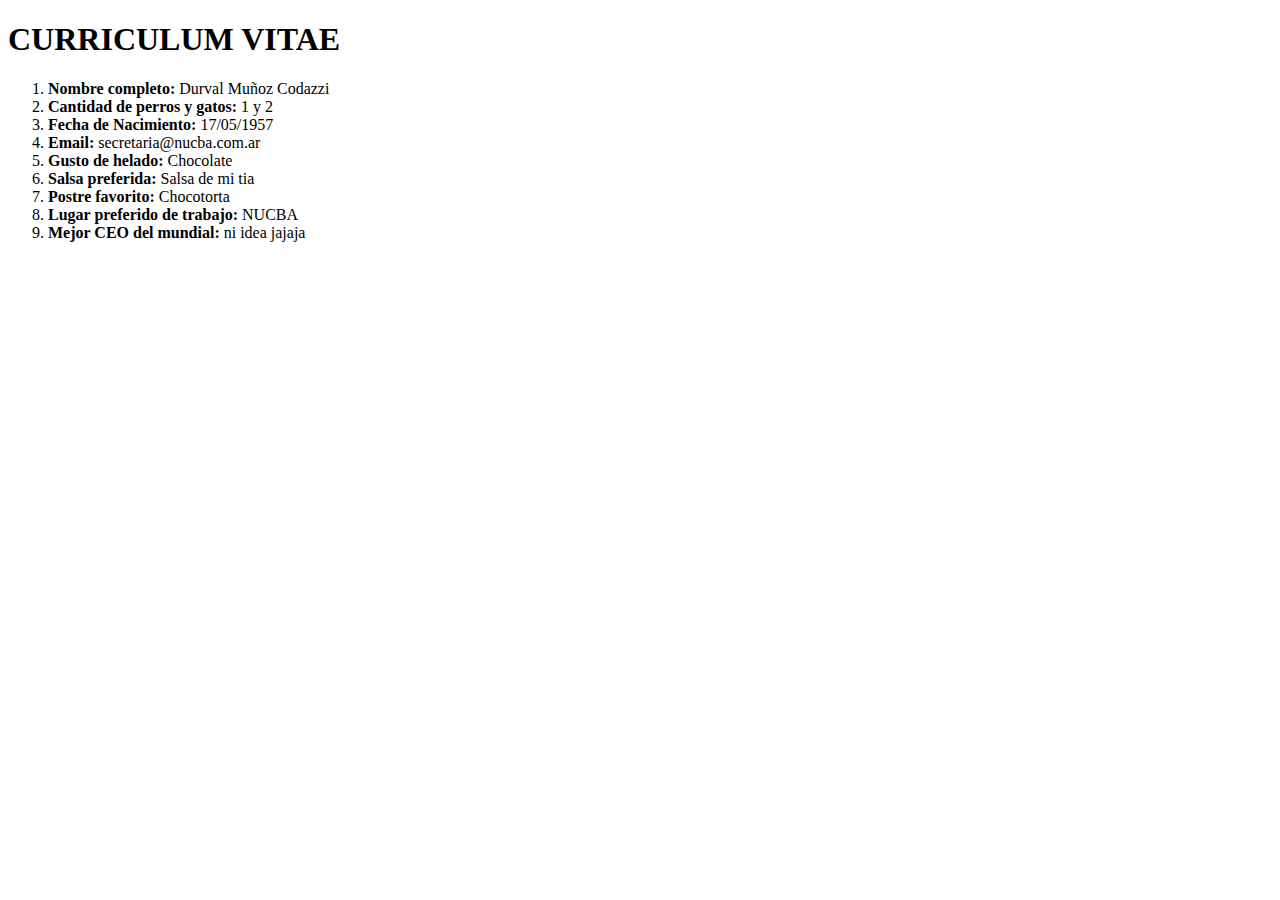
==== clase3_4/index.html @ f1d8afae "Add files via upload" ====
<!DOCTYPE html>
<html lang="en">
  <head>
    <meta charset="UTF-8" />
    <meta http-equiv="X-UA-Compatible" content="IE=edge" />
    <meta name="viewport" content="width=device-width, initial-scale=1.0" />
    <title>Clase 2</title>
  </head>
  <body>
    <h1>CURRICULUM VITAE</h1>
    <ol>
      <li><b>Nombre completo:</b> Durval Muñoz Codazzi</li>
      <li><b>Cantidad de perros y gatos:</b> 1 y 2</li>
      <li><b>Fecha de Nacimiento:</b> 17/05/1957</li>
      <li><b>Email:</b> secretaria@nucba.com.ar</li>
      <li><b>Gusto de helado:</b> Chocolate</li>
      <li><b>Salsa preferida:</b> Salsa de mi tia</li>
      <li><b>Postre favorito:</b> Chocotorta</li>
      <li><b>Lugar preferido de trabajo:</b> NUCBA</li>
      <li><b>Mejor CEO del mundial:</b> ni idea jajaja</li>
    </ol>
  </body>
</html>
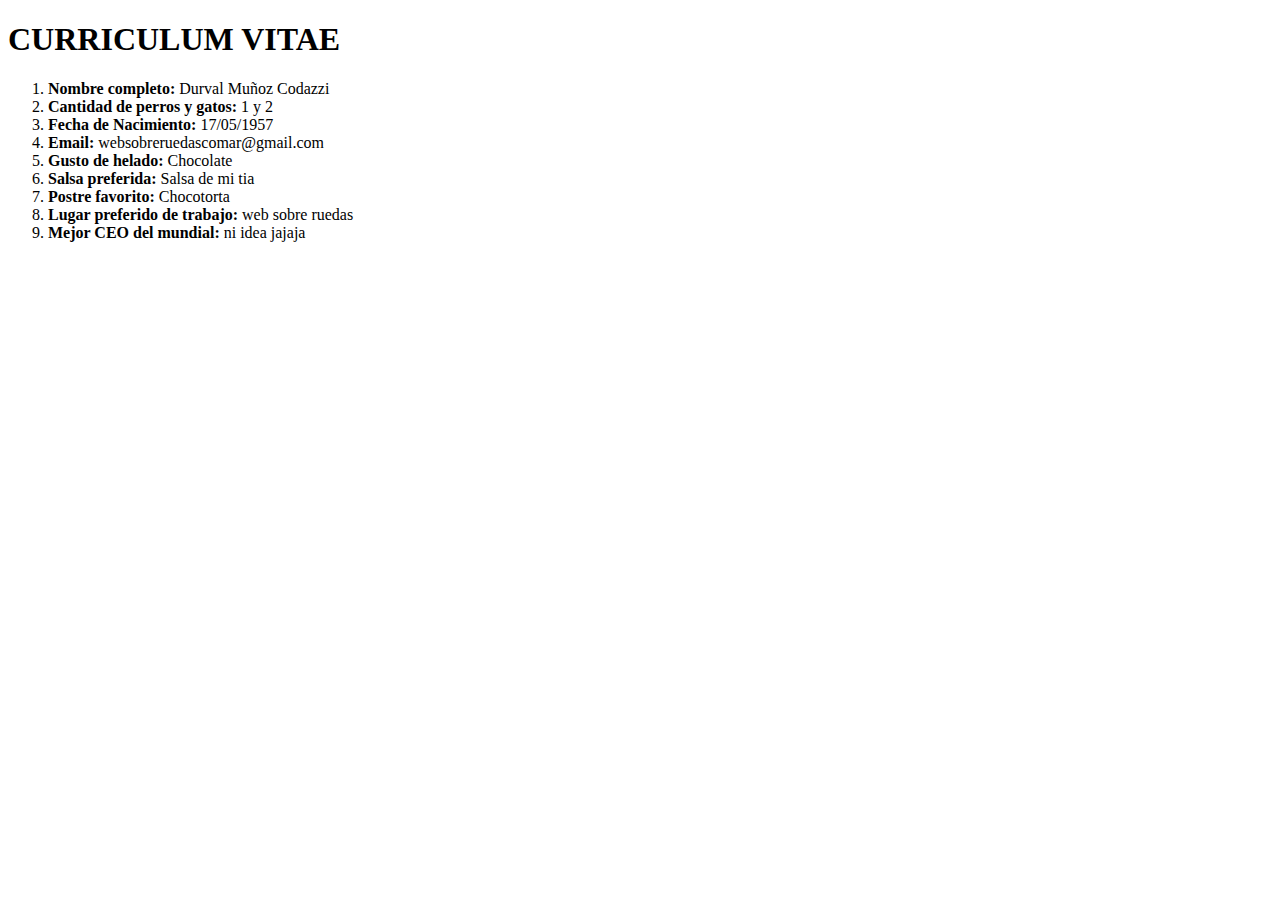
==== commit 8d07ecf6: "Update index.html" ====
--- a/clase3_4/index.html
+++ b/clase3_4/index.html
@@ -12,12 +12,12 @@
       <li><b>Nombre completo:</b> Durval Muñoz Codazzi</li>
       <li><b>Cantidad de perros y gatos:</b> 1 y 2</li>
       <li><b>Fecha de Nacimiento:</b> 17/05/1957</li>
-      <li><b>Email:</b> secretaria@nucba.com.ar</li>
+      <li><b>Email:</b> websobreruedascomar@gmail.com</li>
       <li><b>Gusto de helado:</b> Chocolate</li>
       <li><b>Salsa preferida:</b> Salsa de mi tia</li>
       <li><b>Postre favorito:</b> Chocotorta</li>
-      <li><b>Lugar preferido de trabajo:</b> NUCBA</li>
+      <li><b>Lugar preferido de trabajo:</b> web sobre ruedas</li>
       <li><b>Mejor CEO del mundial:</b> ni idea jajaja</li>
     </ol>
   </body>
-</html>+</html>
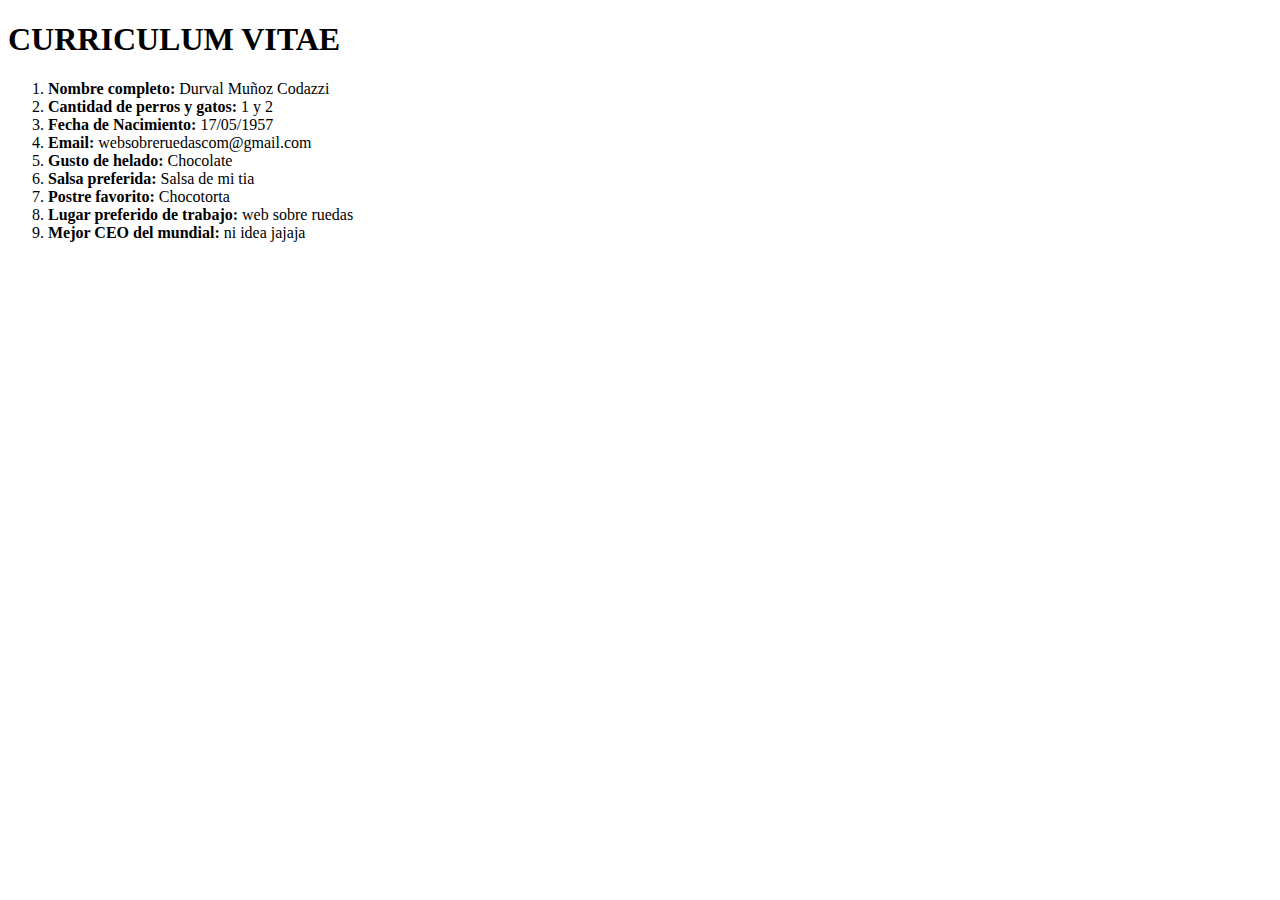
==== commit 79c8cdc6: "Update index.html" ====
--- a/clase3_4/index.html
+++ b/clase3_4/index.html
@@ -12,7 +12,7 @@
       <li><b>Nombre completo:</b> Durval Muñoz Codazzi</li>
       <li><b>Cantidad de perros y gatos:</b> 1 y 2</li>
       <li><b>Fecha de Nacimiento:</b> 17/05/1957</li>
-      <li><b>Email:</b> websobreruedascomar@gmail.com</li>
+      <li><b>Email:</b> websobreruedascom@gmail.com</li>
       <li><b>Gusto de helado:</b> Chocolate</li>
       <li><b>Salsa preferida:</b> Salsa de mi tia</li>
       <li><b>Postre favorito:</b> Chocotorta</li>
